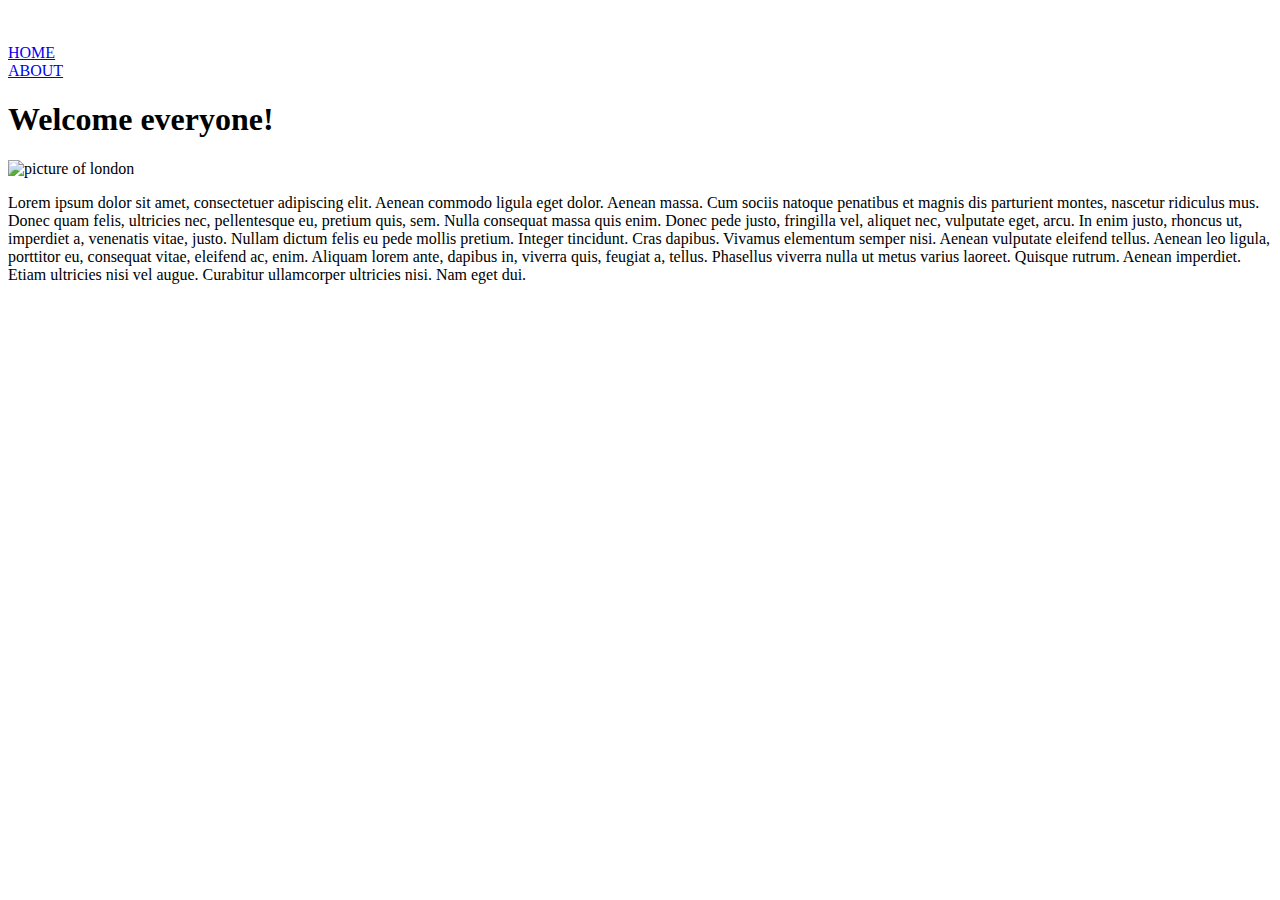
==== index.html @ 89b6b0e2 "upload files" ====
<!doctype html>
<html>
<head>

<meta charset="UTF-8">

	<title>Chapter 5 </title>
		<link href="css/styles.css" rel="stylesheet" type="text/css">
		<link rel="preconnect" href="https://fonts.gstatic.com">
		<link href="https://fonts.googleapis.com/css2?family=DotGothic16&display=swap" rel="stylesheet">

</head>

<body>
	<header>
		<div class="myheader">&nbsp;
			<nav>
				<br>
				<a class="blabla" href="#"><div class=mybutton myfont">HOME</div></a>
				<a class="blabla" href="#"><div class=mybutton myfont">ABOUT</div></a>
			</nav>
		</div>
	</header>
	<section>
		<div class="one">
			<h1 class="myfont">Welcome everyone!</h1>
			<img class="london" src="images/london.jpg" width="217" height="217" alt="picture of london"/>
			<p> Lorem ipsum dolor sit amet, consectetuer adipiscing elit. Aenean commodo ligula eget dolor. Aenean massa. Cum sociis natoque penatibus et magnis dis parturient montes, nascetur ridiculus mus. Donec quam felis, ultricies nec, pellentesque eu, pretium quis, sem. Nulla consequat massa quis enim. Donec pede justo, fringilla vel, aliquet nec, vulputate eget, arcu. In enim justo, rhoncus ut, imperdiet a, venenatis vitae, justo. Nullam dictum felis eu pede mollis pretium. Integer tincidunt. Cras dapibus. Vivamus elementum semper nisi. Aenean vulputate eleifend tellus. Aenean leo ligula, porttitor eu, consequat vitae, eleifend ac, enim. Aliquam lorem ante, dapibus in, viverra quis, feugiat a, tellus. Phasellus viverra nulla ut metus varius laoreet. Quisque rutrum. Aenean imperdiet. Etiam ultricies nisi vel augue. Curabitur ullamcorper ultricies nisi. Nam eget dui.</p>
		</div>
	</section>

</body>

</html>
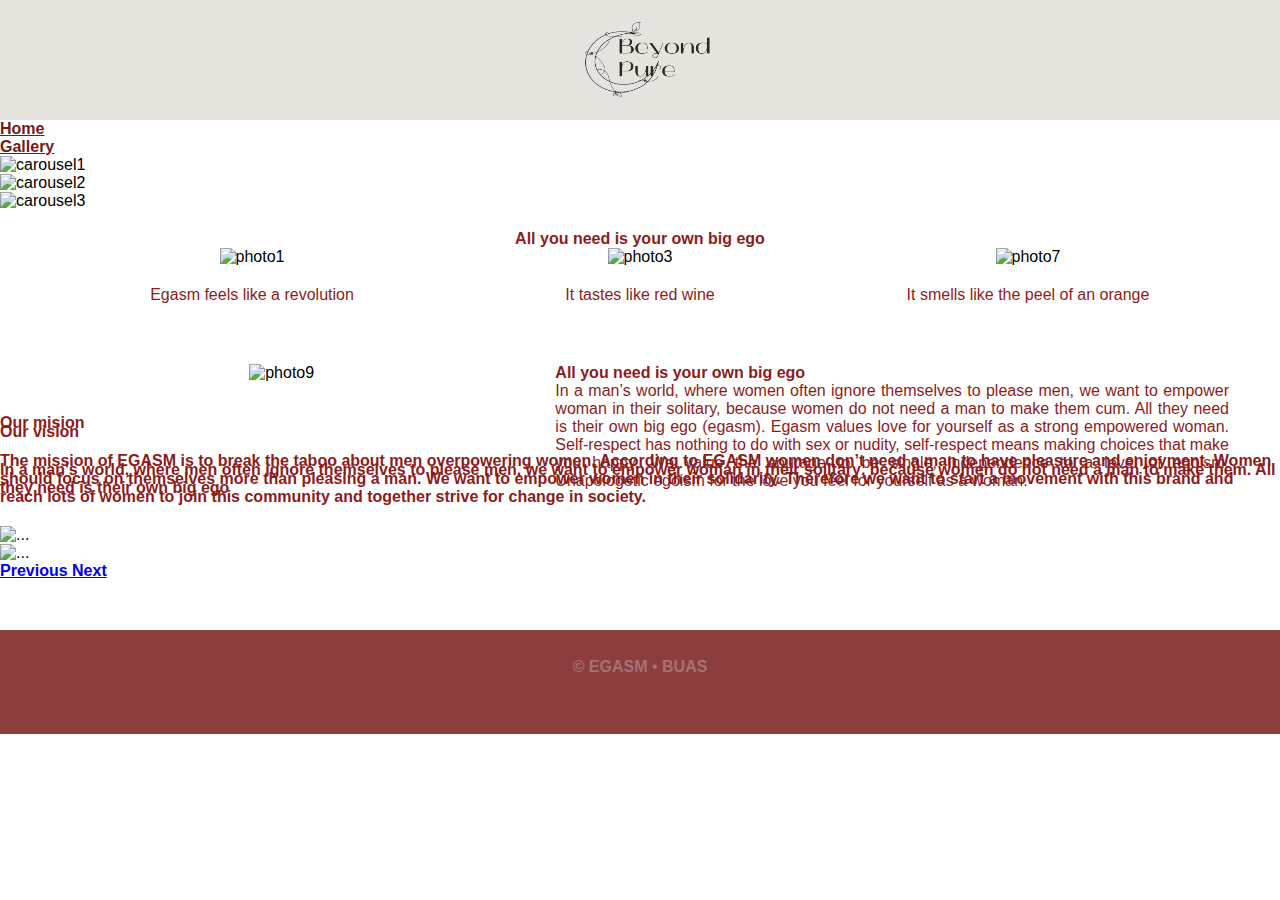
==== commit 19396a17: "coding" ====
--- a/index.html
+++ b/index.html
@@ -1,34 +1,132 @@
 <!doctype html>
-<html>
-<head>
+<html lang="en">
+  <head>
+    <!-- Required meta tags -->
+    <meta charset="utf-8">
+    <meta name="viewport" content="width=device-width, initial-scale=1">
 
-<meta charset="UTF-8">
-
-	<title>Chapter 5 </title>
-		<link href="css/styles.css" rel="stylesheet" type="text/css">
+    <!-- Bootstrap CSS -->
+    <link rel="stylesheet" href="css/bootstrap-grid.min.css">
+	
+	<!-- Own CSS -->
+   <link href="css/styles.css" rel="stylesheet" type="text/css">
 		<link rel="preconnect" href="https://fonts.gstatic.com">
 		<link href="https://fonts.googleapis.com/css2?family=DotGothic16&display=swap" rel="stylesheet">
+	  
 
-</head>
+    <title>Hello, world!</title>
+  </head>
+  <body>
+	  
+	 <!-- Logo start -->	
+<div class="container-fluid logo">
+	<img src="images/logo.png" class="img-fluid mx-auto d-block"  alt="powerful women logo"/>
+</div>
+<!-- Logo end -->
+	
+<!-- Navigation start -->	
+	<ul class="nav justify-content-center">
+  <li class="nav-item">
+    <a class="nav-link active" href="index.html">Home</a>
+  </li>
+  <li class="nav-item">
+    <a class="nav-link active" href="201284.html">Gallery</a>
+  </li>
+</ul>
+	<!-- Navigation end -->
+	  
+	<!-- Header start -->
+	  <!-- Carousel start -->
+<header>
+ <div id="carouselExampleSlidesOnly" class="carousel slide" data-ride="carousel">
+  <div class="carousel-inner">
+    <div class="carousel-item table-active">
+        <img src="images/carousel1.png" class="d-block w-100" alt="carousel1">
+    </div>
+    <div class="carousel-item table-active">
+      <img src="images/carousel2.png" class="d-block w-100" alt="carousel2">
+    </div>
+    <div class="carousel-item active">
+      <img src="images/carousel3.png" class="d-block w-100" alt="carousel3">
+    </div>
+  </div>
+ </div>
+</header>
+<!-- Carousel end -->
+	<!-- Header end -->
+	<!-- Product start -->	
+	  <div class="container products">
+	<h2 class="headersred">All you need is your own big ego</h2>
+	<div class="row">
+		<div class="col-md-4">
+			<img src="images/photo1.png" class="img-fluid" alt="photo1"/>
+	<p class="headersred">Egasm feels like a revolution</p>
+		</div>
+		<div class="col-md-4">
+		  <img src="images/photo3.png" class="img-fluid" alt="photo3"/>
+			<p class="headersred">It tastes like red wine</p>
+		</div>
+		<div class="col-md-4">
+		  <img src="images/photo7.png" class="img-fluid" alt="photo7"/>
+			<p class="headersred">It smells like the peel of an orange</p>
+		</div>
+	</div>
+</div>
+	<!-- Product end -->
+	<!-- Shop start -->	
 
-<body>
-	<header>
-		<div class="myheader">&nbsp;
-			<nav>
-				<br>
-				<a class="blabla" href="#"><div class=mybutton myfont">HOME</div></a>
-				<a class="blabla" href="#"><div class=mybutton myfont">ABOUT</div></a>
-			</nav>
+	  <div class="container-fluid content-shop">
+	<div class="row">
+		<div class="col-lg-5">
+        <img src="images/photo9.png" class="img-fluid1" alt="photo9"/>
 		</div>
-	</header>
-	<section>
-		<div class="one">
-			<h1 class="myfont">Welcome everyone!</h1>
-			<img class="london" src="images/london.jpg" width="217" height="217" alt="picture of london"/>
-			<p> Lorem ipsum dolor sit amet, consectetuer adipiscing elit. Aenean commodo ligula eget dolor. Aenean massa. Cum sociis natoque penatibus et magnis dis parturient montes, nascetur ridiculus mus. Donec quam felis, ultricies nec, pellentesque eu, pretium quis, sem. Nulla consequat massa quis enim. Donec pede justo, fringilla vel, aliquet nec, vulputate eget, arcu. In enim justo, rhoncus ut, imperdiet a, venenatis vitae, justo. Nullam dictum felis eu pede mollis pretium. Integer tincidunt. Cras dapibus. Vivamus elementum semper nisi. Aenean vulputate eleifend tellus. Aenean leo ligula, porttitor eu, consequat vitae, eleifend ac, enim. Aliquam lorem ante, dapibus in, viverra quis, feugiat a, tellus. Phasellus viverra nulla ut metus varius laoreet. Quisque rutrum. Aenean imperdiet. Etiam ultricies nisi vel augue. Curabitur ullamcorper ultricies nisi. Nam eget dui.</p>
+		<div class="col-lg-7 textpage1">
+			<h2>All you need is your own big ego</h2>
+			<p> In a man’s world, where women often ignore themselves to please men, we want to empower woman in their solitary, because women do not need a man to make them cum. All they need is their own big ego (egasm).
+Egasm values love for yourself as a strong empowered woman. Self-respect has nothing to do with sex or nudity, self-respect means making choices that make you happy. We value the courage to be single, independence to a level of egoism. Unapologetic egoism for the love you feel for yourself as a woman.
+</p>
 		</div>
-	</section>
+	</div>
+	  </div>
+	  <div id="carouselExampleIndicators" class="carousel slide" data-ride="carousel">
+  <ol class="carousel-indicators">
+    <li data-target="#carouselExampleIndicators" data-slide-to="0" class="active"></li>
+    <li data-target="#carouselExampleIndicators" data-slide-to="1"></li>
+  </ol>
+  <div class="carousel-inner">
+    <div class="carousel-item active">
+      <img src="images/Back groundimage vision.png" class="d-block w-100" alt="...">
+		<div class="centered container-fluid"> <h1 class="headersred"> Our vision</h1>
+	<h4 class="headersred"> In a man's world, where men often ignore themselves to please men, we want to <strong>empower woman</strong> in their <strong>solitary</strong>, because women do not need a man to make them. All they need is their own <strong>big ego</strong></h4>
+	</div>
+    </div>
+    <div class="carousel-item">
+      <img src="images/backgroundimg.png" class="d-block w-100" alt="...">
+		 <div class="centered container-fluid"> <h1 class="headersred"> Our mision</h1>
+	<h4 class="headersred"> The mission of EGASM is to break the taboo about men overpowering women. According to EGASM women don’t need a man to have pleasure and enjoyment. Women should focus on themselves more than pleasing a man. We want to empower women in their solidarity. Therefore we want to start a movement with this brand and reach lots of women to join this community and together strive for change in society. </h4>
+	</div>
+    </div>
+    </div>
+  <a class="carousel-control-prev" href="#carouselExampleIndicators" role="button" data-slide="prev">
+    <span class="carousel-control-prev-icon" aria-hidden="true"></span>
+    <span class="sr-only">Previous</span>
+  </a>
+  <a class="carousel-control-next" href="#carouselExampleIndicators" role="button" data-slide="next">
+    <span class="carousel-control-next-icon" aria-hidden="true"></span>
+    <span class="sr-only">Next</span>
+  </a>
+</div>
 
-</body>
+	<!-- Shop end -->
+	<!-- Foorter start -->	
+	  <h6 id="footer">&copy; EGASM • BUAS</h6>
+	<!-- Footer end -->
+<!-- Body ends here -->
 
+    <!-- JavaScript: Bootstrap Bundle with Popper -->
+    <script src="js/jquery-3.6.0.slim.min.js"></script>
+	<script src="js/bootstrap.bundle.min.js" ></script>
+
+	
+  </body>
 </html>--- a/css/styles.css
+++ b/css/styles.css
@@ -0,0 +1,155 @@
+@charset "utf-8";
+* { margin: 0; padding: 0; border: 0; font-size: 100%; }
+
+.logo {
+	background: #E6E3DE}
+.logo img{
+	height: 120px;
+	width: 250px;
+}
+
+.nav-link {
+	color: #731a1a;
+}
+
+.nav-link:hover {
+	color: #d9bdba;
+}
+#footer	{
+    color: #a67272;
+    background-color: #8c3e3e;
+    text-align: center;
+    width: auto;
+    height: 2cm;
+	margin-top: 50px;
+	margin-bottom: auto;
+    padding: 7.5mm 0mm 0mm 0mm;	
+}
+
+.shopimg {
+	padding-top: 25px;
+	
+}
+.buttoncolor {
+	background-color: #8c1c1c;
+	color: white;
+}
+
+
+.headersred {
+	color: #8c1c1c;
+	margin-top: 20px;
+}
+
+
+.backgroundcolor {
+	 background-color:#D9BDBA;
+}
+
+body {
+	font-family: 'Archivo', sans-serif;
+	font-weight: normal;
+}
+h1, h2, h3, h6, a {
+	font-family: 'Archivo', sans-serif;
+	font-weight: bold;
+}
+
+.backgroundimage {
+  position: relative;
+  text-align: center;
+  color: white;
+  margin-top: 20;
+}
+.centered {
+  position: absolute;
+  top: 50%;
+  left: 50%;
+  transform: translate(-50%, -50%);
+}
+
+.products {
+		text-align: center;
+}
+
+.content-shop img {
+	height: 350px;
+	width: 350px;
+	margin: auto;
+	padding-left: 20px;
+}
+.content-shop {
+	text-align: center
+}
+.textpage1 {
+	text-align: justify;
+	color: #8c1c1c;
+	padding-right: 75px;
+	margin-top: 60px;
+}
+.textpage2 {
+	text-align: justify;
+	color: #8c1c1c;
+	padding-right: 120px;
+	padding-left: 120px;
+	margin-top: 60px;
+}
+.img-fluid2 {
+	padding-top: 50px;
+	padding-left: 50px;
+	
+}
+.textpage3 {
+	text-align: center
+		
+}
+.textcolor1 {
+	color: #731a1a;
+}
+
+
+.img-fluid3 {
+	padding-top: 50px;
+	padding-left: 50px;
+}
+h3 { 
+    text-align: center; 
+    background-color: #d9bdba; 
+}
+
+#footer	{
+    color: #a67272;
+    background-color: #8c3e3e;
+    text-align: center;
+    width: auto;
+    height: 2cm;
+	margin-top: 50px;
+	margin-bottom: auto;
+    padding: 7.5mm 0mm 0mm 0mm;
+}
+
+.img-fluid1 {
+	padding-top: 60px;
+}
+
+
+
+.textcolor2 {
+	text-decoration-color: #8c1c1c
+}
+
+.textcolor3 {
+	color: #8c3e3e
+}
+
+.textcolor4 {
+	color: #d9bdba;
+}
+
+.textcolor5 {
+	color: #a67272
+}
+
+.textcolor6 {
+	color:#000000;
+}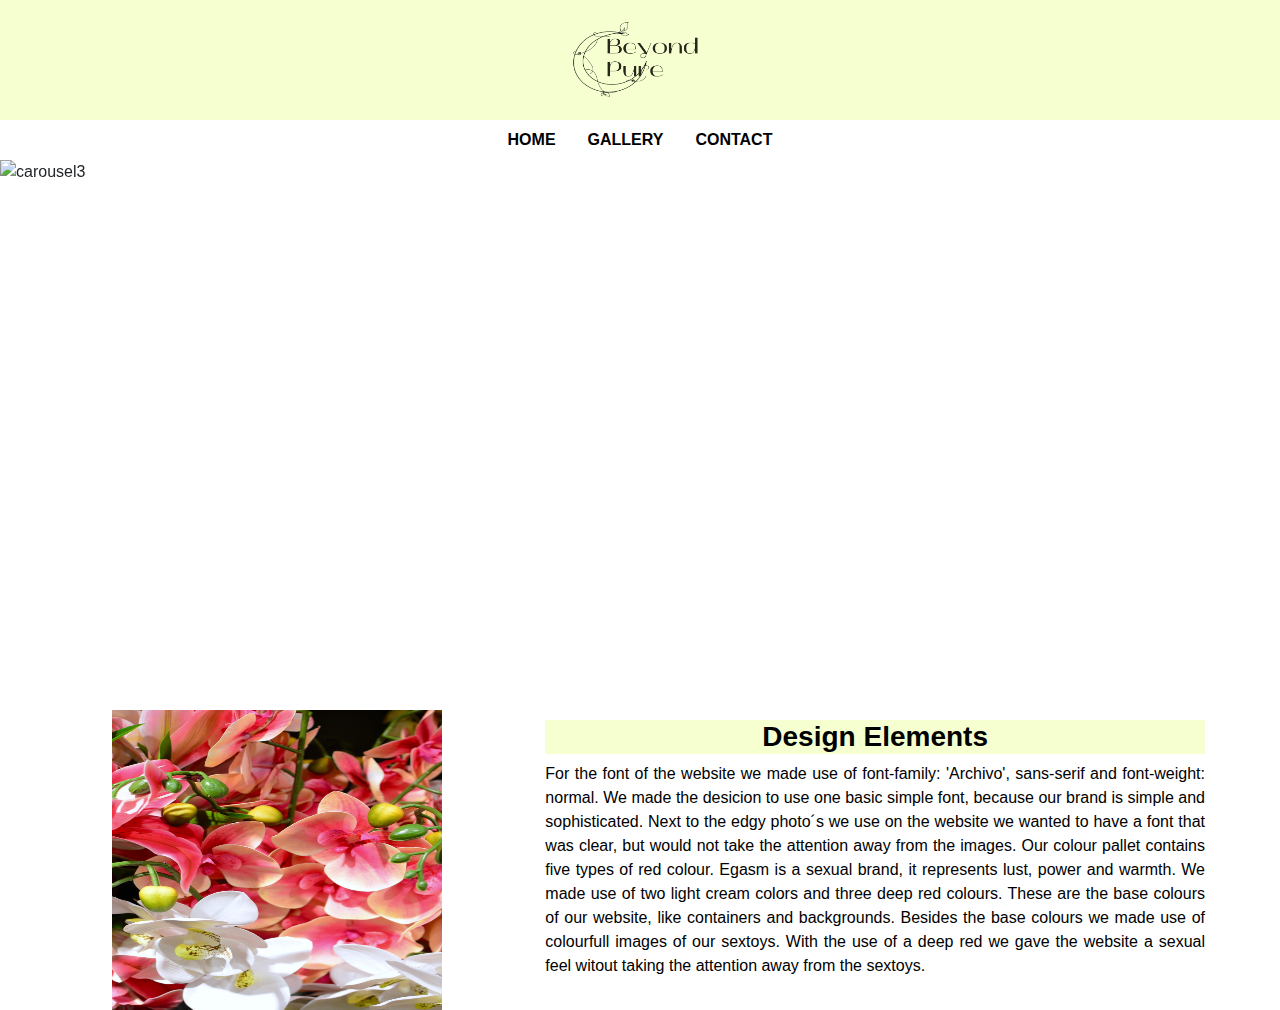
==== commit 0c3958c0: "Coding" ====
--- a/index.html
+++ b/index.html
@@ -3,10 +3,10 @@
   <head>
     <!-- Required meta tags -->
     <meta charset="utf-8">
-    <meta name="viewport" content="width=device-width, initial-scale=1">
+    <meta name="viewport" content="width=device-width, initial-scale=1, shrink-to-fit=no">
 
     <!-- Bootstrap CSS -->
-    <link rel="stylesheet" href="css/bootstrap-grid.min.css">
+    <link rel="stylesheet" href="css/bootstrap.min.css">
 	
 	<!-- Own CSS -->
    <link href="css/styles.css" rel="stylesheet" type="text/css">
@@ -14,115 +14,66 @@
 		<link href="https://fonts.googleapis.com/css2?family=DotGothic16&display=swap" rel="stylesheet">
 	  
 
-    <title>Hello, world!</title>
+    <title>Beyond Pure</title>
+	
   </head>
   <body>
 	  
 	 <!-- Logo start -->	
 <div class="container-fluid logo">
-	<img src="images/logo.png" class="img-fluid mx-auto d-block"  alt="powerful women logo"/>
+	<img src="images/logo2.png" class="img-fluid mx-auto d-block"  alt="powerful women logo"/>
 </div>
 <!-- Logo end -->
 	
 <!-- Navigation start -->	
-	<ul class="nav justify-content-center">
+	  	<ul class="nav justify-content-center">
   <li class="nav-item">
-    <a class="nav-link active" href="index.html">Home</a>
+    <a class="nav-link active" href="index.html">HOME</a>
   </li>
   <li class="nav-item">
-    <a class="nav-link active" href="201284.html">Gallery</a>
+    <a class="nav-link active" href="193173.html">GALLERY</a>
   </li>
+  <li class="nav-item">
+    <a class="nav-link" href="design.html">CONTACT</a>
+  </li>
+ 
 </ul>
 	<!-- Navigation end -->
-	  
-	<!-- Header start -->
+
+	  <!-- Header start -->
 	  <!-- Carousel start -->
 <header>
  <div id="carouselExampleSlidesOnly" class="carousel slide" data-ride="carousel">
   <div class="carousel-inner">
     <div class="carousel-item table-active">
-        <img src="images/carousel1.png" class="d-block w-100" alt="carousel1">
+        <img src="images/image26.jpg" class="d-block w-100" alt="carousel1">
     </div>
     <div class="carousel-item table-active">
-      <img src="images/carousel2.png" class="d-block w-100" alt="carousel2">
+      <img src="images/image24.jpg" class="d-block w-100" alt="carousel2">
     </div>
     <div class="carousel-item active">
-      <img src="images/carousel3.png" class="d-block w-100" alt="carousel3">
+      <img src="images/image25.jpg" class="d-block w-100" alt="carousel3">
     </div>
   </div>
  </div>
 </header>
 <!-- Carousel end -->
 	<!-- Header end -->
-	<!-- Product start -->	
-	  <div class="container products">
-	<h2 class="headersred">All you need is your own big ego</h2>
+	  
+	  <!-- Design justification 1 start -->	
+	  <div class="container-fluid content-shop">
 	<div class="row">
-		<div class="col-md-4">
-			<img src="images/photo1.png" class="img-fluid" alt="photo1"/>
-	<p class="headersred">Egasm feels like a revolution</p>
+	  <div class="col-lg-5">
+        <img src="images/image22.jpg" width="200" height="200" class="img-fluid2" alt="photo9"/>
 		</div>
-		<div class="col-md-4">
-		  <img src="images/photo3.png" class="img-fluid" alt="photo3"/>
-			<p class="headersred">It tastes like red wine</p>
-		</div>
-		<div class="col-md-4">
-		  <img src="images/photo7.png" class="img-fluid" alt="photo7"/>
-			<p class="headersred">It smells like the peel of an orange</p>
-		</div>
+		<div class="col-lg-7 textpage1">
+			<h3>Design Elements</h3>
+          <p> For the font of the website we made use of font-family: 'Archivo', sans-serif and font-weight: normal. We made the desicion to use one basic simple font, because our brand is simple and sophisticated. Next to the edgy photo´s we use on the website we wanted to have a font that was clear, but would not take the attention away from the images. Our colour pallet contains five types of red colour. Egasm is a sexual brand, it represents lust, power and warmth. We made use of two light cream colors and three deep red colours. These are the base colours of our website, like containers and backgrounds. Besides the base colours we made use of colourfull images of our sextoys. With the use of a deep red we gave the website a sexual feel witout taking the attention away from the sextoys. </p>
+      </div>
 	</div>
 </div>
-	<!-- Product end -->
-	<!-- Shop start -->	
-
-	  <div class="container-fluid content-shop">
-	<div class="row">
-		<div class="col-lg-5">
-        <img src="images/photo9.png" class="img-fluid1" alt="photo9"/>
-		</div>
-		<div class="col-lg-7 textpage1">
-			<h2>All you need is your own big ego</h2>
-			<p> In a man’s world, where women often ignore themselves to please men, we want to empower woman in their solitary, because women do not need a man to make them cum. All they need is their own big ego (egasm).
-Egasm values love for yourself as a strong empowered woman. Self-respect has nothing to do with sex or nudity, self-respect means making choices that make you happy. We value the courage to be single, independence to a level of egoism. Unapologetic egoism for the love you feel for yourself as a woman.
-</p>
-		</div>
-	</div>
-	  </div>
-	  <div id="carouselExampleIndicators" class="carousel slide" data-ride="carousel">
-  <ol class="carousel-indicators">
-    <li data-target="#carouselExampleIndicators" data-slide-to="0" class="active"></li>
-    <li data-target="#carouselExampleIndicators" data-slide-to="1"></li>
-  </ol>
-  <div class="carousel-inner">
-    <div class="carousel-item active">
-      <img src="images/Back groundimage vision.png" class="d-block w-100" alt="...">
-		<div class="centered container-fluid"> <h1 class="headersred"> Our vision</h1>
-	<h4 class="headersred"> In a man's world, where men often ignore themselves to please men, we want to <strong>empower woman</strong> in their <strong>solitary</strong>, because women do not need a man to make them. All they need is their own <strong>big ego</strong></h4>
-	</div>
-    </div>
-    <div class="carousel-item">
-      <img src="images/backgroundimg.png" class="d-block w-100" alt="...">
-		 <div class="centered container-fluid"> <h1 class="headersred"> Our mision</h1>
-	<h4 class="headersred"> The mission of EGASM is to break the taboo about men overpowering women. According to EGASM women don’t need a man to have pleasure and enjoyment. Women should focus on themselves more than pleasing a man. We want to empower women in their solidarity. Therefore we want to start a movement with this brand and reach lots of women to join this community and together strive for change in society. </h4>
-	</div>
-    </div>
-    </div>
-  <a class="carousel-control-prev" href="#carouselExampleIndicators" role="button" data-slide="prev">
-    <span class="carousel-control-prev-icon" aria-hidden="true"></span>
-    <span class="sr-only">Previous</span>
-  </a>
-  <a class="carousel-control-next" href="#carouselExampleIndicators" role="button" data-slide="next">
-    <span class="carousel-control-next-icon" aria-hidden="true"></span>
-    <span class="sr-only">Next</span>
-  </a>
-</div>
-
-	<!-- Shop end -->
-	<!-- Foorter start -->	
-	  <h6 id="footer">&copy; EGASM • BUAS</h6>
-	<!-- Footer end -->
-<!-- Body ends here -->
-
+	<!-- Design justification 1 end -->
+	  
     <!-- JavaScript: Bootstrap Bundle with Popper -->
     <script src="js/jquery-3.6.0.slim.min.js"></script>
 	<script src="js/bootstrap.bundle.min.js" ></script>
--- a/css/styles.css
+++ b/css/styles.css
@@ -2,18 +2,25 @@
 * { margin: 0; padding: 0; border: 0; font-size: 100%; }
 
 .logo {
-	background: #E6E3DE}
+	background: #F5FFCF}
+
 .logo img{
 	height: 120px;
 	width: 250px;
 }
 
+
 .nav-link {
-	color: #731a1a;
+	color: black;
 }
 
 .nav-link:hover {
-	color: #d9bdba;
+	color: #F5FFCF;
+}
+
+.carousel-item img{
+	height: 500px;
+	width: 250px;
 }
 #footer	{
     color: #a67272;
@@ -31,19 +38,19 @@
 	
 }
 .buttoncolor {
-	background-color: #8c1c1c;
-	color: white;
+	background-color: #F5FFCF;
+	color: black;
 }
 
 
 .headersred {
-	color: #8c1c1c;
+	color: #080000;
 	margin-top: 20px;
 }
 
 
 .backgroundcolor {
-	 background-color:#D9BDBA;
+	 background-color: rosybrown;
 }
 
 body {
@@ -83,13 +90,13 @@
 }
 .textpage1 {
 	text-align: justify;
-	color: #8c1c1c;
+	color: black;
 	padding-right: 75px;
 	margin-top: 60px;
 }
 .textpage2 {
 	text-align: justify;
-	color: #8c1c1c;
+	color: black;
 	padding-right: 120px;
 	padding-left: 120px;
 	margin-top: 60px;
@@ -104,7 +111,7 @@
 		
 }
 .textcolor1 {
-	color: #731a1a;
+	color: black;
 }
 
 
@@ -114,7 +121,7 @@
 }
 h3 { 
     text-align: center; 
-    background-color: #d9bdba; 
+    background-color: #F5FFCF; 
 }
 
 #footer	{
@@ -132,10 +139,8 @@
 	padding-top: 60px;
 }
 
-
-
 .textcolor2 {
-	text-decoration-color: #8c1c1c
+	text-decoration-color: black
 }
 
 .textcolor3 {
@@ -152,4 +157,5 @@
 
 .textcolor6 {
 	color:#000000;
-}+}
+
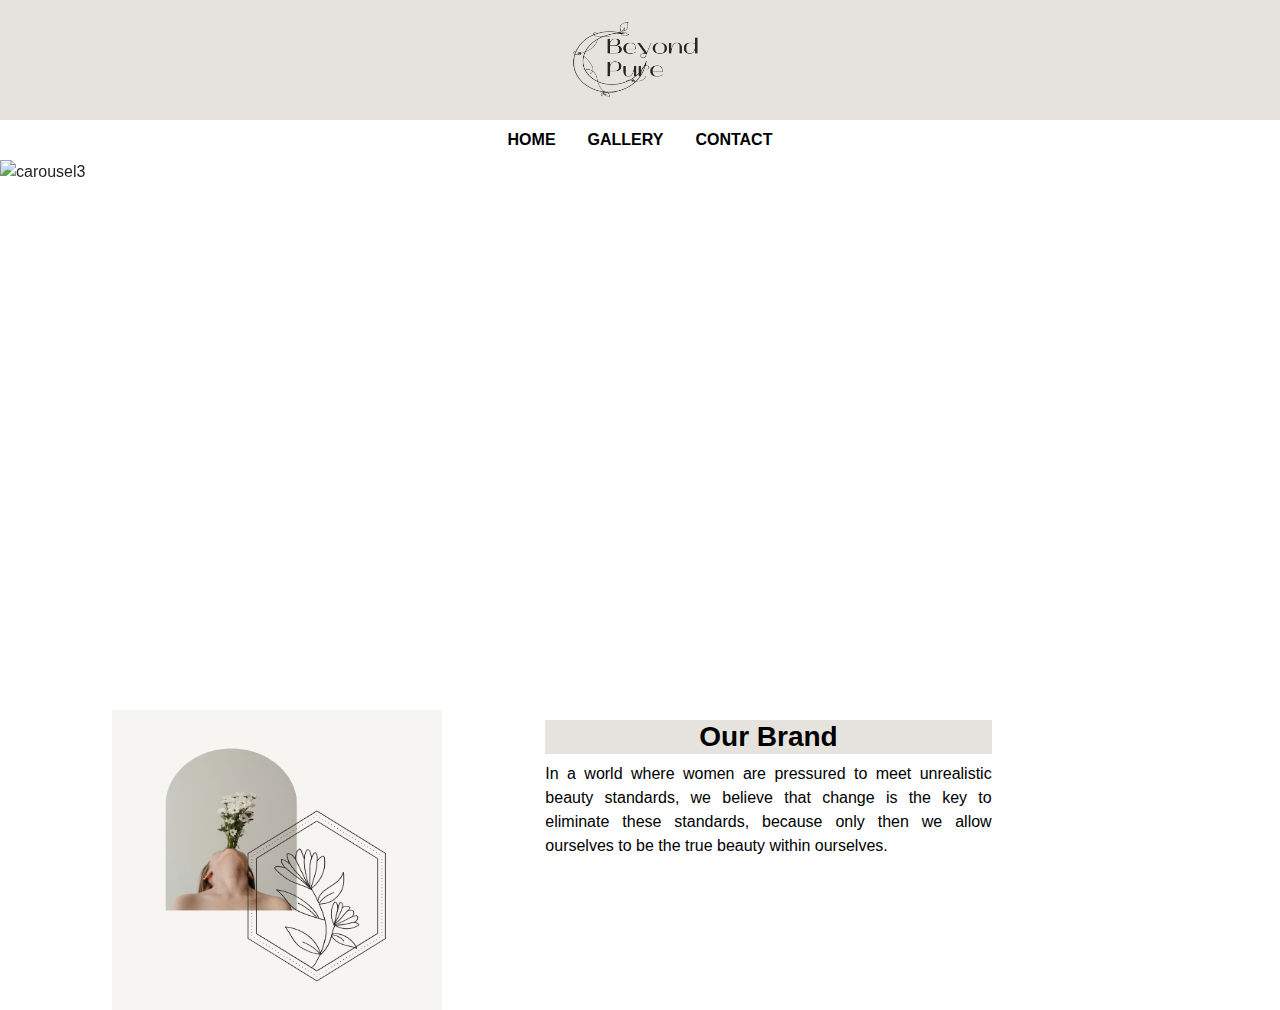
==== commit d80a8b95: "Coding" ====
--- a/index.html
+++ b/index.html
@@ -21,7 +21,7 @@
 	  
 	 <!-- Logo start -->	
 <div class="container-fluid logo">
-	<img src="images/logo2.png" class="img-fluid mx-auto d-block"  alt="powerful women logo"/>
+	<img src="images/logo.png" class="img-fluid mx-auto d-block"  alt="powerful women logo"/>
 </div>
 <!-- Logo end -->
 	
@@ -43,7 +43,7 @@
 	  <!-- Header start -->
 	  <!-- Carousel start -->
 <header>
- <div id="carouselExampleSlidesOnly" class="carousel slide" data-ride="carousel">
+ <div id="carouselExampleSlidesOnly" class="carousel slide" data-bs-ride="carousel">
   <div class="carousel-inner">
     <div class="carousel-item table-active">
         <img src="images/image26.jpg" class="d-block w-100" alt="carousel1">
@@ -64,15 +64,19 @@
 	  <div class="container-fluid content-shop">
 	<div class="row">
 	  <div class="col-lg-5">
-        <img src="images/image22.jpg" width="200" height="200" class="img-fluid2" alt="photo9"/>
+        <img src="images/image28.jpeg" width="200" height="200" class="img-fluid2" alt="photo9"/>
 		</div>
-		<div class="col-lg-7 textpage1">
-			<h3>Design Elements</h3>
-          <p> For the font of the website we made use of font-family: 'Archivo', sans-serif and font-weight: normal. We made the desicion to use one basic simple font, because our brand is simple and sophisticated. Next to the edgy photo´s we use on the website we wanted to have a font that was clear, but would not take the attention away from the images. Our colour pallet contains five types of red colour. Egasm is a sexual brand, it represents lust, power and warmth. We made use of two light cream colors and three deep red colours. These are the base colours of our website, like containers and backgrounds. Besides the base colours we made use of colourfull images of our sextoys. With the use of a deep red we gave the website a sexual feel witout taking the attention away from the sextoys. </p>
+		<div class="col-lg-5 textpage1">
+			<h3>Our Brand</h3>
+          <p> In a world where women are pressured to meet unrealistic
+beauty standards, we believe that change is the key to
+eliminate these standards, because only then we allow ourselves to be the true beauty within 
+ourselves. </p>
       </div>
 	</div>
 </div>
 	<!-- Design justification 1 end -->
+	  
 	  
     <!-- JavaScript: Bootstrap Bundle with Popper -->
     <script src="js/jquery-3.6.0.slim.min.js"></script>
--- a/css/styles.css
+++ b/css/styles.css
@@ -2,7 +2,7 @@
 * { margin: 0; padding: 0; border: 0; font-size: 100%; }
 
 .logo {
-	background: #F5FFCF}
+	background: #E6E3DE}
 
 .logo img{
 	height: 120px;
@@ -15,7 +15,7 @@
 }
 
 .nav-link:hover {
-	color: #F5FFCF;
+	color: #E6E3DE;
 }
 
 .carousel-item img{
@@ -24,7 +24,7 @@
 }
 #footer	{
     color: #a67272;
-    background-color: #8c3e3e;
+    background-color: #E6E3DE;
     text-align: center;
     width: auto;
     height: 2cm;
@@ -38,7 +38,7 @@
 	
 }
 .buttoncolor {
-	background-color: #F5FFCF;
+	background-color: #E6E3DE;
 	color: black;
 }
 
@@ -103,7 +103,7 @@
 }
 .img-fluid2 {
 	padding-top: 50px;
-	padding-left: 50px;
+	padding-left: 10px;
 	
 }
 .textpage3 {
@@ -121,19 +121,9 @@
 }
 h3 { 
     text-align: center; 
-    background-color: #F5FFCF; 
+    background-color: #E6E3DE; 
 }
 
-#footer	{
-    color: #a67272;
-    background-color: #8c3e3e;
-    text-align: center;
-    width: auto;
-    height: 2cm;
-	margin-top: 50px;
-	margin-bottom: auto;
-    padding: 7.5mm 0mm 0mm 0mm;
-}
 
 .img-fluid1 {
 	padding-top: 60px;
@@ -144,7 +134,7 @@
 }
 
 .textcolor3 {
-	color: #8c3e3e
+	color: #E6E3DE
 }
 
 .textcolor4 {
